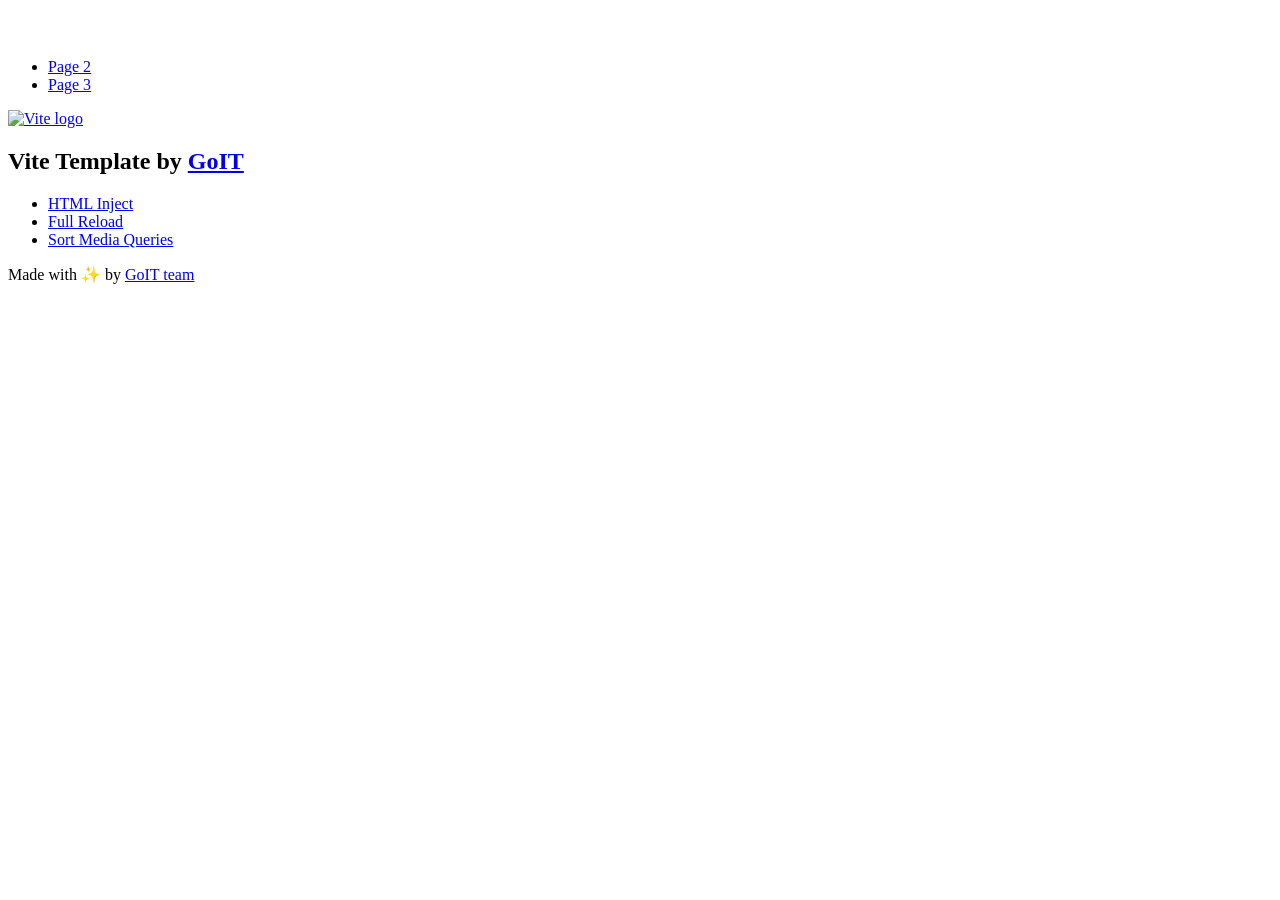
==== index.html @ ddc6e4da "Deploying to gh-pages from @ nikitaleao/goit-js-hw-12@196c4deb451631b922461e11c8b3ffe45cbe9bd3 🚀" ====
<!DOCTYPE html>
<html lang="en">
  <head>
    <meta charset="UTF-8" />
    <link rel="icon" type="image/svg+xml" href="/goit-js-hw-12/favicon.svg" />
    <meta name="viewport" content="width=device-width, initial-scale=1.0" />
    <title>Vanilla App Template</title>
    <script type="module" crossorigin src="/goit-js-hw-12/index.js"></script>
    <link rel="stylesheet" crossorigin href="/goit-js-hw-12/assets/styles-DvPDDfy5.css">
  </head>
  <body>
    <header class="header">
  <div class="container">
    <nav class="nav">
      <a class="nav-logo" href="./index.html" aria-label="Site logo">
        <svg class="nav-logo-icon" width="100" height="30">
          <use href="/goit-js-hw-12/assets/sprite-E8vg0sBb.svg#logo"></use>
        </svg>
      </a>
      <ul class="nav-list">
        <li class="nav-item">
          <a class="nav-link {=$highlight-act}" href="./page-2.html">Page 2</a>
        </li>
        <li class="nav-item">
          <a class="nav-link {=$highlight-curr}" href="./page-3.html">Page 3</a>
        </li>
      </ul>
    </nav>
  </div>
</header>


    <main>
      <!-- Loads the specified .html file -->
      <section class="vite-promo">
  <div class="container">
    <div class="vite-promo-thumb">
      <a
        class="vite-promo-link"
        href="https://vitejs.dev/"
        target="_blank"
        rel="noopener noreferrer"
        aria-label="Link to Vite official website"
        title="Vite.js  build tool"
      >
        <!-- Path to images as from index.html file -->
        <img
          class="pic"
          src="/goit-js-hw-12/assets/vite-logo-9o_aqrTe.png"
          alt="Vite logo"
          width="640"
          height="640"
        />
      </a>
    </div>
    <h1 class="main-title">
      <span class="main-title-gradient">Vite</span>
      Template by
      <a
        class="main-title-link"
        href="https://github.com/goitacademy/vanilla-app-template"
        target="_blank"
        rel="noopener noreferrer"
      >
        GoIT
      </a>
    </h1>
  </div>
</section>

      <article class="badges">
  <div class="container">
    <ul class="badges-list">
      <li class="badges-item">
        <a
          class="badges-link"
          href="https://www.npmjs.com/package/vite-plugin-html-inject"
          target="_blank"
          rel="noopener noreferrer"
        >
          HTML Inject
        </a>
      </li>
      <li class="badges-item">
        <a
          class="badges-link"
          href="https://www.npmjs.com/package/vite-plugin-full-reload"
          target="_blank"
          rel="noopener noreferrer"
        >
          Full Reload
        </a>
      </li>
      <li class="badges-item">
        <a
          class="badges-link"
          href="https://www.npmjs.com/package/postcss-sort-media-queries"
          target="_blank"
          rel="noopener noreferrer"
        >
          Sort Media Queries
        </a>
      </li>
    </ul>
  </div>
</article>

    </main>

    <footer class="footer">
  <div class="container">
    <p class="footer-desc">
      Made with ✨ by
      <a
        class="footer-link"
        href="https://goit.global/ua/"
        target="_blank"
        rel="noopener noreferrer"
      >
        GoIT team
      </a>
    </p>
  </div>
</footer>


  </body>
</html>
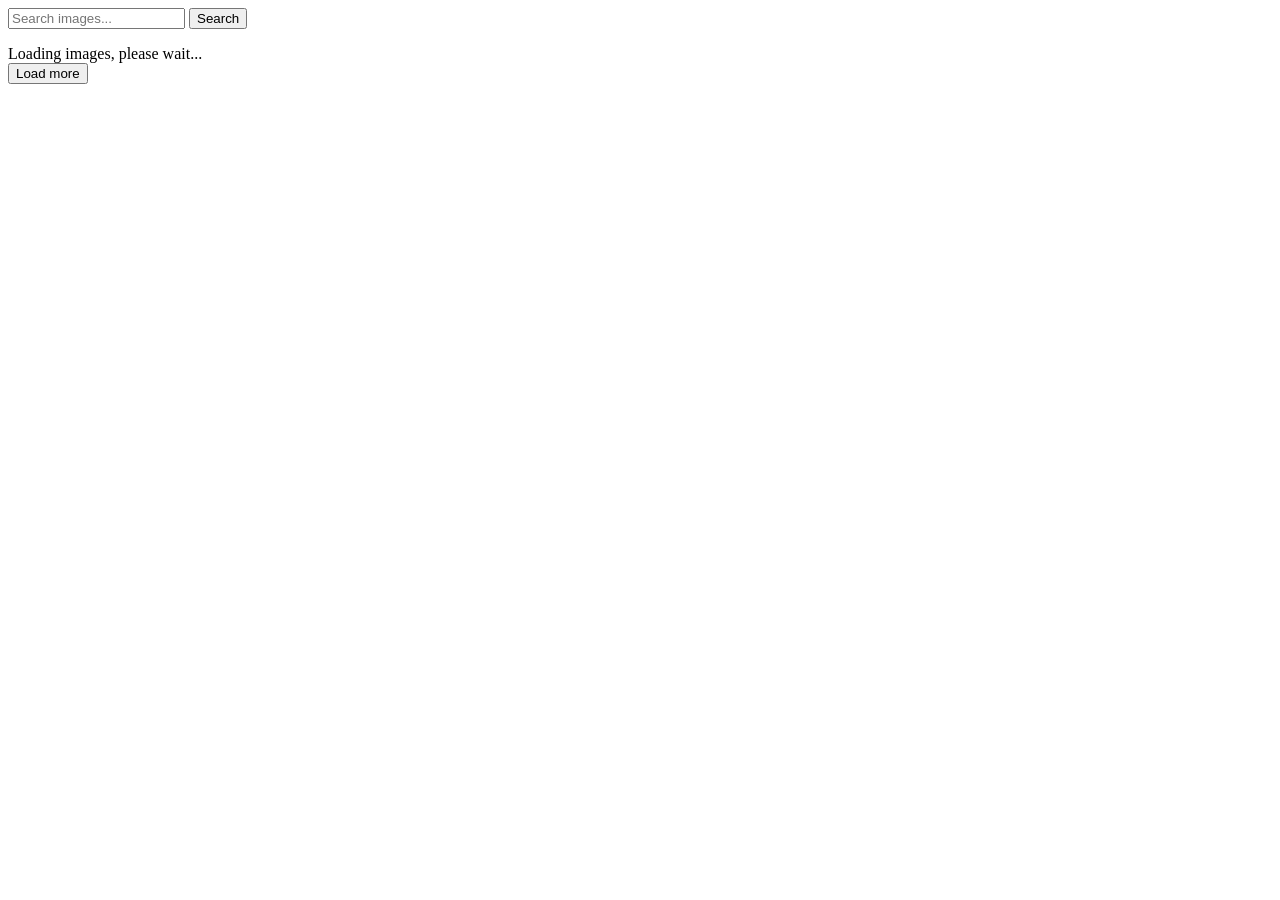
==== commit bce8d3a0: "Deploying to gh-pages from @ nikitaleao/goit-js-hw-12@4d9a2a2440a06508a814ac25be9e8b51571fb269 🚀" ====
--- a/index.html
+++ b/index.html
@@ -1,4 +1,4 @@
-<!DOCTYPE html>
+<!doctype html>
 <html lang="en">
   <head>
     <meta charset="UTF-8" />
@@ -6,123 +6,28 @@
     <meta name="viewport" content="width=device-width, initial-scale=1.0" />
     <title>Vanilla App Template</title>
     <script type="module" crossorigin src="/goit-js-hw-12/index.js"></script>
-    <link rel="stylesheet" crossorigin href="/goit-js-hw-12/assets/styles-DvPDDfy5.css">
+    <link rel="modulepreload" crossorigin href="/goit-js-hw-12/assets/vendor-CucEYOFD.js">
+    <link rel="stylesheet" crossorigin href="/goit-js-hw-12/assets/vendor-DumFYO8Z.css">
+    <link rel="stylesheet" crossorigin href="/goit-js-hw-12/assets/index-CW5-eXJW.css">
   </head>
   <body>
-    <header class="header">
-  <div class="container">
-    <nav class="nav">
-      <a class="nav-logo" href="./index.html" aria-label="Site logo">
-        <svg class="nav-logo-icon" width="100" height="30">
-          <use href="/goit-js-hw-12/assets/sprite-E8vg0sBb.svg#logo"></use>
-        </svg>
-      </a>
-      <ul class="nav-list">
-        <li class="nav-item">
-          <a class="nav-link {=$highlight-act}" href="./page-2.html">Page 2</a>
-        </li>
-        <li class="nav-item">
-          <a class="nav-link {=$highlight-curr}" href="./page-3.html">Page 3</a>
-        </li>
-      </ul>
-    </nav>
-  </div>
-</header>
+    <main>
+      <form class="search-form">
+        <input
+          class="form-input"
+          type="text"
+          name="search-text"
+          placeholder="Search images..."
+          autocomplete="off"
+          required
+        />
+        <button class="form-btn" type="submit">Search</button>
+      </form>
+      <ul class="gallery"></ul>
 
+      <div class="loader is-hidden">Loading images, please wait...</div>
 
-    <main>
-      <!-- Loads the specified .html file -->
-      <section class="vite-promo">
-  <div class="container">
-    <div class="vite-promo-thumb">
-      <a
-        class="vite-promo-link"
-        href="https://vitejs.dev/"
-        target="_blank"
-        rel="noopener noreferrer"
-        aria-label="Link to Vite official website"
-        title="Vite.js  build tool"
-      >
-        <!-- Path to images as from index.html file -->
-        <img
-          class="pic"
-          src="/goit-js-hw-12/assets/vite-logo-9o_aqrTe.png"
-          alt="Vite logo"
-          width="640"
-          height="640"
-        />
-      </a>
-    </div>
-    <h1 class="main-title">
-      <span class="main-title-gradient">Vite</span>
-      Template by
-      <a
-        class="main-title-link"
-        href="https://github.com/goitacademy/vanilla-app-template"
-        target="_blank"
-        rel="noopener noreferrer"
-      >
-        GoIT
-      </a>
-    </h1>
-  </div>
-</section>
-
-      <article class="badges">
-  <div class="container">
-    <ul class="badges-list">
-      <li class="badges-item">
-        <a
-          class="badges-link"
-          href="https://www.npmjs.com/package/vite-plugin-html-inject"
-          target="_blank"
-          rel="noopener noreferrer"
-        >
-          HTML Inject
-        </a>
-      </li>
-      <li class="badges-item">
-        <a
-          class="badges-link"
-          href="https://www.npmjs.com/package/vite-plugin-full-reload"
-          target="_blank"
-          rel="noopener noreferrer"
-        >
-          Full Reload
-        </a>
-      </li>
-      <li class="badges-item">
-        <a
-          class="badges-link"
-          href="https://www.npmjs.com/package/postcss-sort-media-queries"
-          target="_blank"
-          rel="noopener noreferrer"
-        >
-          Sort Media Queries
-        </a>
-      </li>
-    </ul>
-  </div>
-</article>
-
+      <button type="button" class="load-more-btn is-hidden">Load more</button>
     </main>
-
-    <footer class="footer">
-  <div class="container">
-    <p class="footer-desc">
-      Made with ✨ by
-      <a
-        class="footer-link"
-        href="https://goit.global/ua/"
-        target="_blank"
-        rel="noopener noreferrer"
-      >
-        GoIT team
-      </a>
-    </p>
-  </div>
-</footer>
-
-
   </body>
 </html>
